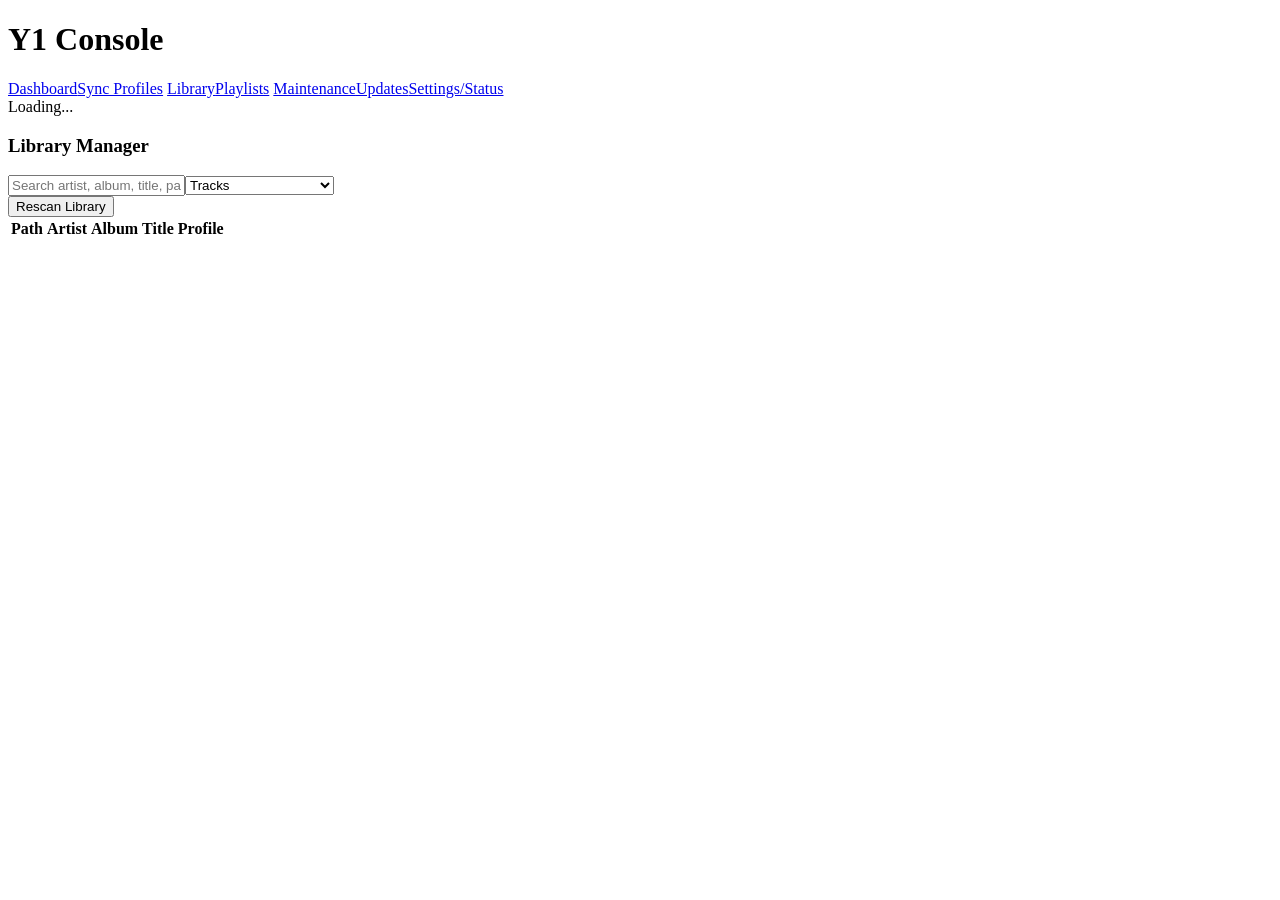
==== app/src/main/assets/web/bundled/library.html @ 3422ff79 "Add initial project structure and configuration files - Created .gitignore to exclude build artifact" ====
<!doctype html>
<html><head>
  <meta charset="utf-8"><meta name="viewport" content="width=device-width, initial-scale=1">
  <title>Y1 Console - Library</title><link rel="stylesheet" href="/css/app.css">
</head><body><div class="layout">
  <div class="sidebar"><h1>Y1 Console</h1>
    <a href="/dashboard.html" data-nav="dashboard">Dashboard</a><a href="/profiles.html" data-nav="profiles">Sync Profiles</a>
    <a href="/library.html" data-nav="library">Library</a><a href="/playlists.html" data-nav="playlists">Playlists</a>
    <a href="/maintenance.html" data-nav="maintenance">Maintenance</a><a href="/updates.html" data-nav="updates">Updates</a><a href="/settings.html" data-nav="settings">Settings/Status</a>
  </div>
  <div class="content">
    <div class="topbar"><div class="ip" id="ipHeader">Loading...</div><div class="muted" id="statusHeader"></div></div>
    <div class="card">
      <h3>Library Manager</h3>
      <div class="row"><input id="q" placeholder="Search artist, album, title, path"><select><option>Tracks</option><option>Artists</option><option>Albums</option><option>Folders</option><option>Recently Added</option><option>Duplicate Candidates</option><option>Orphaned Files</option><option>Missing Artwork</option></select></div>
      <button onclick="rescan()">Rescan Library</button>
      <table><thead><tr><th>Path</th><th>Artist</th><th>Album</th><th>Title</th><th>Profile</th></tr></thead><tbody id="rows"></tbody></table>
    </div>
  </div>
</div>
<script src="/js/api.js"></script><script src="/js/app.js"></script>
<script>
  y1Ui.setActiveNav("library"); y1Ui.renderTopStatus();
  function load(){ y1Api.libraryItems().then(function(items){ document.getElementById("rows").innerHTML = y1Ui.toTableRows(items,["path","artist","album","title","profile"]); }); }
  function rescan(){ y1Api.libraryRescan().then(function(){ alert("Library rescan triggered"); }); }
  load();
</script>
</body></html>
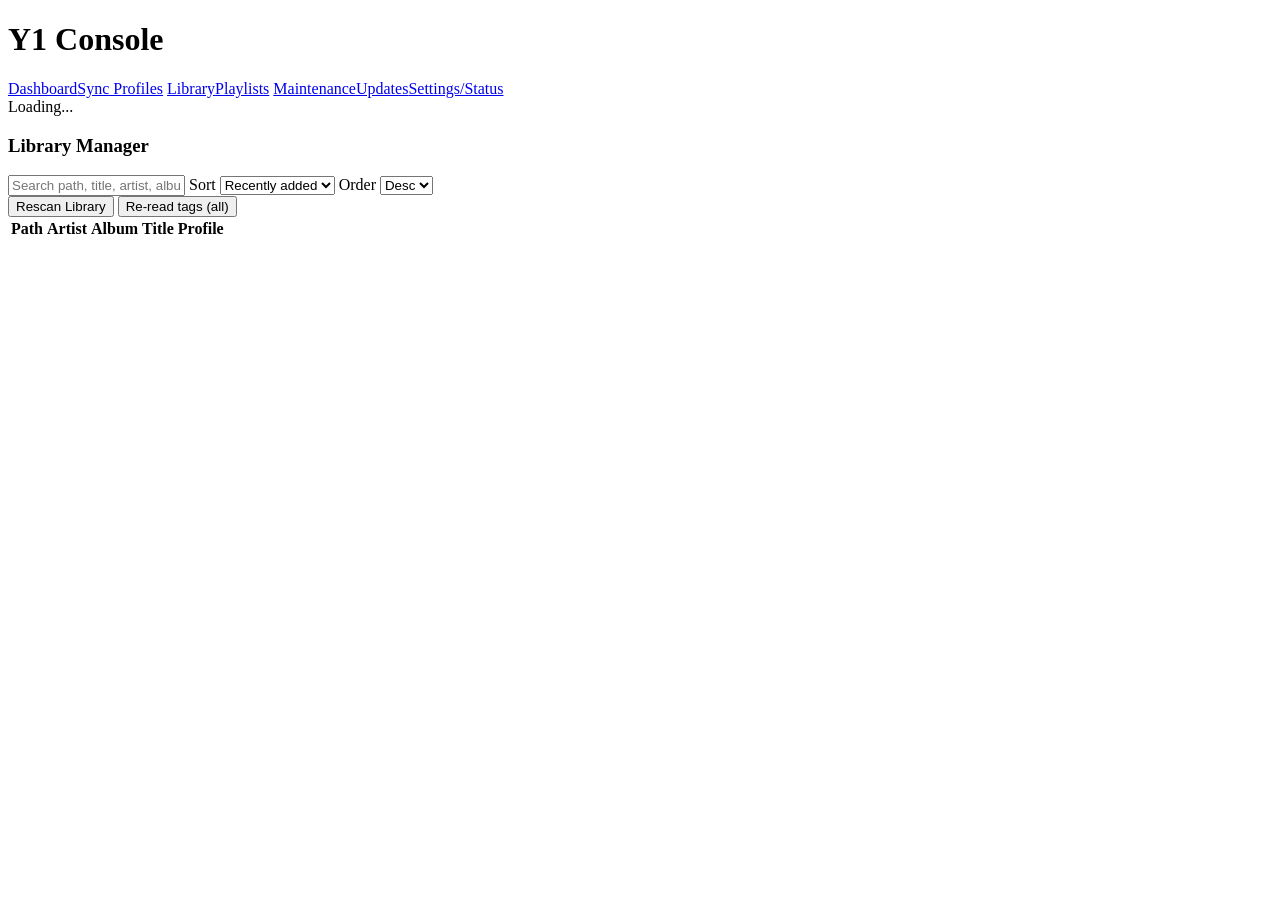
==== commit 94f16c78: "Implement playlist management features and enhance UI - Added functionality for creating, duplicatin" ====
--- a/app/src/main/assets/web/bundled/library.html
+++ b/app/src/main/assets/web/bundled/library.html
@@ -12,17 +12,82 @@
     <div class="topbar"><div class="ip" id="ipHeader">Loading...</div><div class="muted" id="statusHeader"></div></div>
     <div class="card">
       <h3>Library Manager</h3>
-      <div class="row"><input id="q" placeholder="Search artist, album, title, path"><select><option>Tracks</option><option>Artists</option><option>Albums</option><option>Folders</option><option>Recently Added</option><option>Duplicate Candidates</option><option>Orphaned Files</option><option>Missing Artwork</option></select></div>
-      <button onclick="rescan()">Rescan Library</button>
-      <table><thead><tr><th>Path</th><th>Artist</th><th>Album</th><th>Title</th><th>Profile</th></tr></thead><tbody id="rows"></tbody></table>
+      <p class="muted" id="scanMeta"></p>
+      <div class="row">
+        <input id="q" placeholder="Search path, title, artist, album" onchange="load()">
+        <label>Sort <select id="sort" onchange="load()">
+          <option value="added_ts">Recently added</option>
+          <option value="title">Title</option>
+          <option value="artist">Artist</option>
+          <option value="album">Album</option>
+          <option value="path">Path</option>
+        </select></label>
+        <label>Order <select id="order" onchange="load()">
+          <option value="desc">Desc</option>
+          <option value="asc">Asc</option>
+        </select></label>
+      </div>
+      <div class="row">
+        <button onclick="rescan()">Rescan Library</button>
+        <button class="secondary" onclick="reindexMeta()">Re-read tags (all)</button>
+      </div>
+      <table><thead><tr><th>Path</th><th>Artist</th><th>Album</th><th>Title</th><th>Profile</th><th></th></tr></thead><tbody id="rows"></tbody></table>
     </div>
   </div>
 </div>
 <script src="/js/api.js"></script><script src="/js/app.js"></script>
 <script>
   y1Ui.setActiveNav("library"); y1Ui.renderTopStatus();
-  function load(){ y1Api.libraryItems().then(function(items){ document.getElementById("rows").innerHTML = y1Ui.toTableRows(items,["path","artist","album","title","profile"]); }); }
-  function rescan(){ y1Api.libraryRescan().then(function(){ alert("Library rescan triggered"); }); }
+  function scanLine() {
+    fetch("/api/library/scan-status").then(function (r) { return r.json(); }).then(function (s) {
+      var el = document.getElementById("scanMeta");
+      if (el && s.last_scan_ts) el.textContent = "Last rescan: " + new Date(s.last_scan_ts).toLocaleString() + " — " + (s.last_scan_count || 0) + " files";
+    });
+  }
+  function load() {
+    var q = document.getElementById("q").value.trim();
+    var sort = document.getElementById("sort").value;
+    var order = document.getElementById("order").value;
+    y1Api.libraryItems({ q: q, sort: sort, order: order }).then(function (items) {
+      var html = "";
+      for (var i = 0; i < items.length; i++) {
+        var it = items[i];
+        html += "<tr>";
+        html += "<td>" + escapeHtml(it.path) + "</td>";
+        html += "<td>" + escapeHtml(it.artist) + "</td>";
+        html += "<td>" + escapeHtml(it.album) + "</td>";
+        html += "<td>" + escapeHtml(it.title) + "</td>";
+        html += "<td>" + escapeHtml(it.profile) + "</td>";
+        html += "<td><button class='danger' onclick='del(" + it.id + ")'>Delete</button></td>";
+        html += "</tr>";
+      }
+      document.getElementById("rows").innerHTML = html || "<tr><td colspan='6' class='muted'>No tracks</td></tr>";
+    });
+    scanLine();
+  }
+  function escapeHtml(s) {
+    if (s === undefined || s === null) return "";
+    return String(s).replace(/&/g, "&amp;").replace(/</g, "&lt;").replace(/>/g, "&gt;").replace(/\"/g, "&quot;");
+  }
+  function del(id) {
+    if (!confirm("Delete this track from the library and disk?")) return;
+    y1Api.libraryDeleteItem(id).then(function (r) {
+      if (r.ok === false) alert(r.error || "Delete failed");
+      load();
+    });
+  }
+  function rescan() {
+    y1Api.libraryRescan().then(function (r) {
+      alert("Rescan: indexed " + (r.indexed != null ? r.indexed : "?"));
+      load();
+    });
+  }
+  function reindexMeta() {
+    y1Api.libraryReindexMetadata().then(function (r) {
+      alert("Reindexed metadata: " + (r.reindexed != null ? r.reindexed : "?"));
+      load();
+    });
+  }
   load();
 </script>
 </body></html>
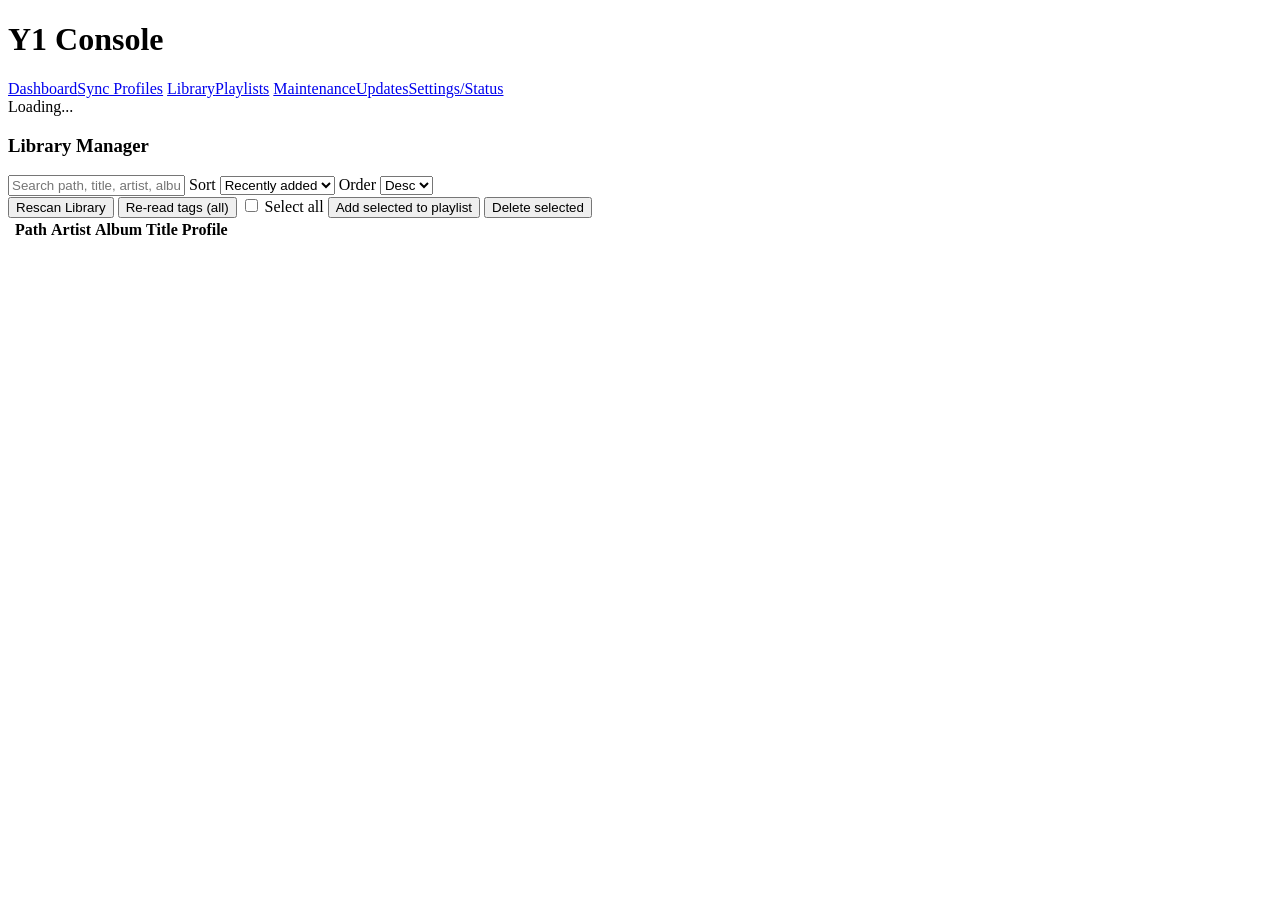
==== commit bc695155: "Enhance sync error reporting and playlist management features - Improved error handling in sync oper" ====
--- a/app/src/main/assets/web/bundled/library.html
+++ b/app/src/main/assets/web/bundled/library.html
@@ -2,7 +2,13 @@
 <html><head>
   <meta charset="utf-8"><meta name="viewport" content="width=device-width, initial-scale=1">
   <title>Y1 Console - Library</title><link rel="stylesheet" href="/css/app.css">
-</head><body><div class="layout">
+</head><body>
+<style>
+  .modalBackdrop { position: fixed; inset: 0; background: rgba(0,0,0,.55); display: none; z-index: 9999; }
+  .modalCard { max-width: 560px; margin: 8vh auto; background: #1b1b1b; color: #eee; border: 1px solid #444; border-radius: 10px; padding: 14px; }
+  .playlistOption { display: flex; justify-content: space-between; align-items: center; border-bottom: 1px solid #333; padding: 8px 0; }
+</style>
+<div class="layout">
   <div class="sidebar"><h1>Y1 Console</h1>
     <a href="/dashboard.html" data-nav="dashboard">Dashboard</a><a href="/profiles.html" data-nav="profiles">Sync Profiles</a>
     <a href="/library.html" data-nav="library">Library</a><a href="/playlists.html" data-nav="playlists">Playlists</a>
@@ -30,14 +36,29 @@
       <div class="row">
         <button onclick="rescan()">Rescan Library</button>
         <button class="secondary" onclick="reindexMeta()">Re-read tags (all)</button>
+        <label><input id="selectAll" type="checkbox" onclick="toggleSelectAll(this.checked)"> Select all</label>
+        <button class="secondary" onclick="bulkAddSelected()">Add selected to playlist</button>
+        <button class="danger" onclick="bulkDeleteSelected()">Delete selected</button>
       </div>
-      <table><thead><tr><th>Path</th><th>Artist</th><th>Album</th><th>Title</th><th>Profile</th><th></th></tr></thead><tbody id="rows"></tbody></table>
+      <table><thead><tr><th></th><th>Path</th><th>Artist</th><th>Album</th><th>Title</th><th>Profile</th><th></th></tr></thead><tbody id="rows"></tbody></table>
+    </div>
+  </div>
+</div>
+<div id="playlistModal" class="modalBackdrop" onclick="if(event.target===this)closePlaylistModal()">
+  <div class="modalCard">
+    <h3 style="margin-top:0">Add to playlist</h3>
+    <p id="playlistModalInfo" class="muted"></p>
+    <div id="playlistModalList"></div>
+    <div class="row" style="margin-top:12px">
+      <button class="secondary" onclick="closePlaylistModal()">Cancel</button>
     </div>
   </div>
 </div>
 <script src="/js/api.js"></script><script src="/js/app.js"></script>
 <script>
   y1Ui.setActiveNav("library"); y1Ui.renderTopStatus();
+  var lastItems = [];
+  var pendingAddPaths = [];
   function scanLine() {
     fetch("/api/library/scan-status").then(function (r) { return r.json(); }).then(function (s) {
       var el = document.getElementById("scanMeta");
@@ -49,19 +70,25 @@
     var sort = document.getElementById("sort").value;
     var order = document.getElementById("order").value;
     y1Api.libraryItems({ q: q, sort: sort, order: order }).then(function (items) {
+      lastItems = items || [];
       var html = "";
-      for (var i = 0; i < items.length; i++) {
-        var it = items[i];
+      for (var i = 0; i < lastItems.length; i++) {
+        var it = lastItems[i];
         html += "<tr>";
+        html += "<td><input type='checkbox' class='rowSel' data-id='" + it.id + "' data-path=\"" + escapeHtml(it.path) + "\"></td>";
         html += "<td>" + escapeHtml(it.path) + "</td>";
         html += "<td>" + escapeHtml(it.artist) + "</td>";
         html += "<td>" + escapeHtml(it.album) + "</td>";
         html += "<td>" + escapeHtml(it.title) + "</td>";
         html += "<td>" + escapeHtml(it.profile) + "</td>";
-        html += "<td><button class='danger' onclick='del(" + it.id + ")'>Delete</button></td>";
+        html += "<td>"
+             + "<button class='secondary' onclick='addToPlaylistByIndex(" + i + ")'>Add</button> "
+             + "<button class='secondary' onclick='addAlbumByIndex(" + i + ")'>Add album</button> "
+             + "<button class='danger' onclick='del(" + it.id + ")'>Delete</button>"
+             + "</td>";
         html += "</tr>";
       }
-      document.getElementById("rows").innerHTML = html || "<tr><td colspan='6' class='muted'>No tracks</td></tr>";
+      document.getElementById("rows").innerHTML = html || "<tr><td colspan='7' class='muted'>No tracks</td></tr>";
     });
     scanLine();
   }
@@ -88,6 +115,99 @@
       load();
     });
   }
+  function openPlaylistModal(pathsToAdd) {
+    pendingAddPaths = pathsToAdd || [];
+    if (!pendingAddPaths.length) return;
+    y1Api.playlists().then(function (pls) {
+      var playlistCache = pls || [];
+      if (!playlistCache.length) {
+        alert("No playlists yet. Create one in Playlists.");
+        return;
+      }
+      document.getElementById("playlistModalInfo").textContent = "Adding " + pendingAddPaths.length + " track(s). Choose destination playlist:";
+      var html = "";
+      for (var i = 0; i < playlistCache.length; i++) {
+        var pl = playlistCache[i];
+        html += "<div class='playlistOption'><div>" + escapeHtml(pl.name) + " <span class='muted'>(" + (pl.entries || 0) + " entries)</span></div>"
+             + "<button onclick='confirmAddToPlaylist(" + pl.id + ",\"" + escapeHtml(pl.name).replace(/"/g, "&quot;") + "\")'>Add here</button></div>";
+      }
+      document.getElementById("playlistModalList").innerHTML = html;
+      document.getElementById("playlistModal").style.display = "block";
+    });
+  }
+  function closePlaylistModal() {
+    document.getElementById("playlistModal").style.display = "none";
+    pendingAddPaths = [];
+  }
+  function confirmAddToPlaylist(id, name) {
+    y1Api.addPlaylistTracksBulk(id, pendingAddPaths).then(function (r) {
+      closePlaylistModal();
+      alert(r && r.ok === false ? ("Failed: " + (r.error || "")) : ("Added " + pendingAddPaths.length + " track(s) to " + name));
+    });
+  }
+  function addToPlaylistByIndex(itemIndex) {
+    var it = lastItems[itemIndex];
+    if (!it) return;
+    openPlaylistModal([it.path]);
+  }
+  function addAlbumByIndex(itemIndex) {
+    var it = lastItems[itemIndex];
+    if (!it || !it.album) {
+      alert("This track has no album metadata.");
+      return;
+    }
+    var sameAlbumPaths = [];
+    for (var i = 0; i < lastItems.length; i++) {
+      if (String(lastItems[i].album || "") === String(it.album || "")) {
+        sameAlbumPaths.push(lastItems[i].path);
+      }
+    }
+    if (!sameAlbumPaths.length) return;
+    openPlaylistModal(sameAlbumPaths);
+  }
+  function getSelectedRows() {
+    var selected = [];
+    document.querySelectorAll(".rowSel:checked").forEach(function (el) {
+      selected.push({
+        id: parseInt(el.getAttribute("data-id"), 10),
+        path: el.getAttribute("data-path")
+      });
+    });
+    return selected;
+  }
+  function toggleSelectAll(checked) {
+    document.querySelectorAll(".rowSel").forEach(function (el) { el.checked = !!checked; });
+  }
+  function bulkAddSelected() {
+    var rows = getSelectedRows();
+    if (!rows.length) {
+      alert("Select at least one track.");
+      return;
+    }
+    var paths = rows.map(function (r) { return r.path; });
+    openPlaylistModal(paths);
+  }
+  function bulkDeleteSelected() {
+    var rows = getSelectedRows();
+    if (!rows.length) {
+      alert("Select at least one track.");
+      return;
+    }
+    if (!confirm("Delete " + rows.length + " selected track(s) from disk and library?")) return;
+    var p = Promise.resolve();
+    var failed = 0;
+    rows.forEach(function (r) {
+      p = p.then(function () {
+        return y1Api.libraryDeleteItem(r.id).then(function (res) {
+          if (res && res.ok === false) failed++;
+        });
+      });
+    });
+    p.then(function () {
+      alert(failed ? ("Deleted with " + failed + " failures.") : "Deleted selected tracks.");
+      load();
+    });
+  }
   load();
 </script>
 </body></html>
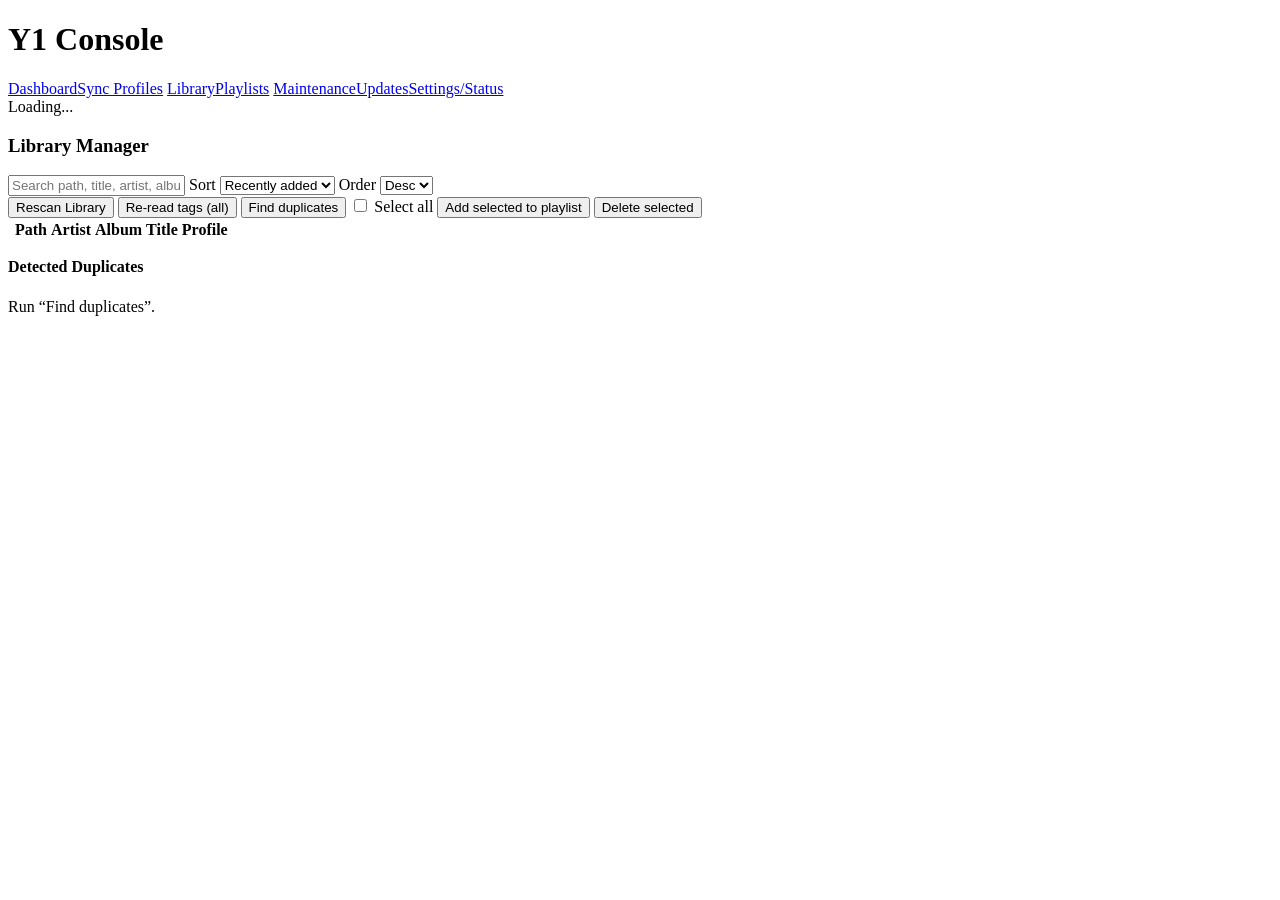
==== commit 5c1cf699: "Add duplicate detection feature in library management - Introduced a new button to find duplicates i" ====
--- a/app/src/main/assets/web/bundled/library.html
+++ b/app/src/main/assets/web/bundled/library.html
@@ -36,11 +36,14 @@
       <div class="row">
         <button onclick="rescan()">Rescan Library</button>
         <button class="secondary" onclick="reindexMeta()">Re-read tags (all)</button>
+        <button class="secondary" onclick="loadDuplicates()">Find duplicates</button>
         <label><input id="selectAll" type="checkbox" onclick="toggleSelectAll(this.checked)"> Select all</label>
         <button class="secondary" onclick="bulkAddSelected()">Add selected to playlist</button>
         <button class="danger" onclick="bulkDeleteSelected()">Delete selected</button>
       </div>
       <table><thead><tr><th></th><th>Path</th><th>Artist</th><th>Album</th><th>Title</th><th>Profile</th><th></th></tr></thead><tbody id="rows"></tbody></table>
+      <h4 style="margin-top:16px">Detected Duplicates</h4>
+      <div id="dups" class="muted">Run “Find duplicates”.</div>
     </div>
   </div>
 </div>
@@ -208,6 +211,50 @@
       load();
     });
   }
+  function loadDuplicates() {
+    var box = document.getElementById("dups");
+    box.textContent = "Scanning duplicates...";
+    y1Api.libraryDuplicates().then(function(groups) {
+      groups = groups || [];
+      if (!groups.length) {
+        box.innerHTML = "<span class='muted'>No duplicates found.</span>";
+        return;
+      }
+      var html = "";
+      for (var i = 0; i < groups.length; i++) {
+        var g = groups[i];
+        html += "<div style='border:1px solid #333;padding:8px;margin:8px 0;border-radius:8px'>";
+        html += "<div><b>" + escapeHtml(g.key_title || "(untitled)") + "</b> — " + escapeHtml(g.key_artist || "(unknown artist)") + " <span class='muted'>(" + (g.count || 0) + " copies)</span></div>";
+        html += "<div class='muted'>Duration: " + Math.floor((g.duration_ms || 0) / 1000) + "s</div>";
+        var items = g.items || [];
+        for (var j = 0; j < items.length; j++) {
+          var it = items[j];
+          var keep = j === 0 ? " <span class='muted'>(newest, keep)</span>" : "";
+          html += "<div style='display:flex;justify-content:space-between;gap:8px;padding:4px 0'>";
+          html += "<div style='word-break:break-all'>" + escapeHtml(it.path || "") + keep + "</div>";
+          if (j > 0) {
+            html += "<button class='danger' onclick='deleteDup(" + parseInt(it.id, 10) + ")'>Delete</button>";
+          } else {
+            html += "<span class='muted'>—</span>";
+          }
+          html += "</div>";
+        }
+        html += "</div>";
+      }
+      box.innerHTML = html;
+    });
+  }
+  function deleteDup(id) {
+    if (!confirm("Delete this duplicate from disk and library?")) return;
+    y1Api.libraryDeleteItem(id).then(function (r) {
+      if (r && r.ok === false) {
+        alert("Delete failed: " + (r.error || ""));
+        return;
+      }
+      load();
+      loadDuplicates();
+    });
+  }
   load();
 </script>
 </body></html>
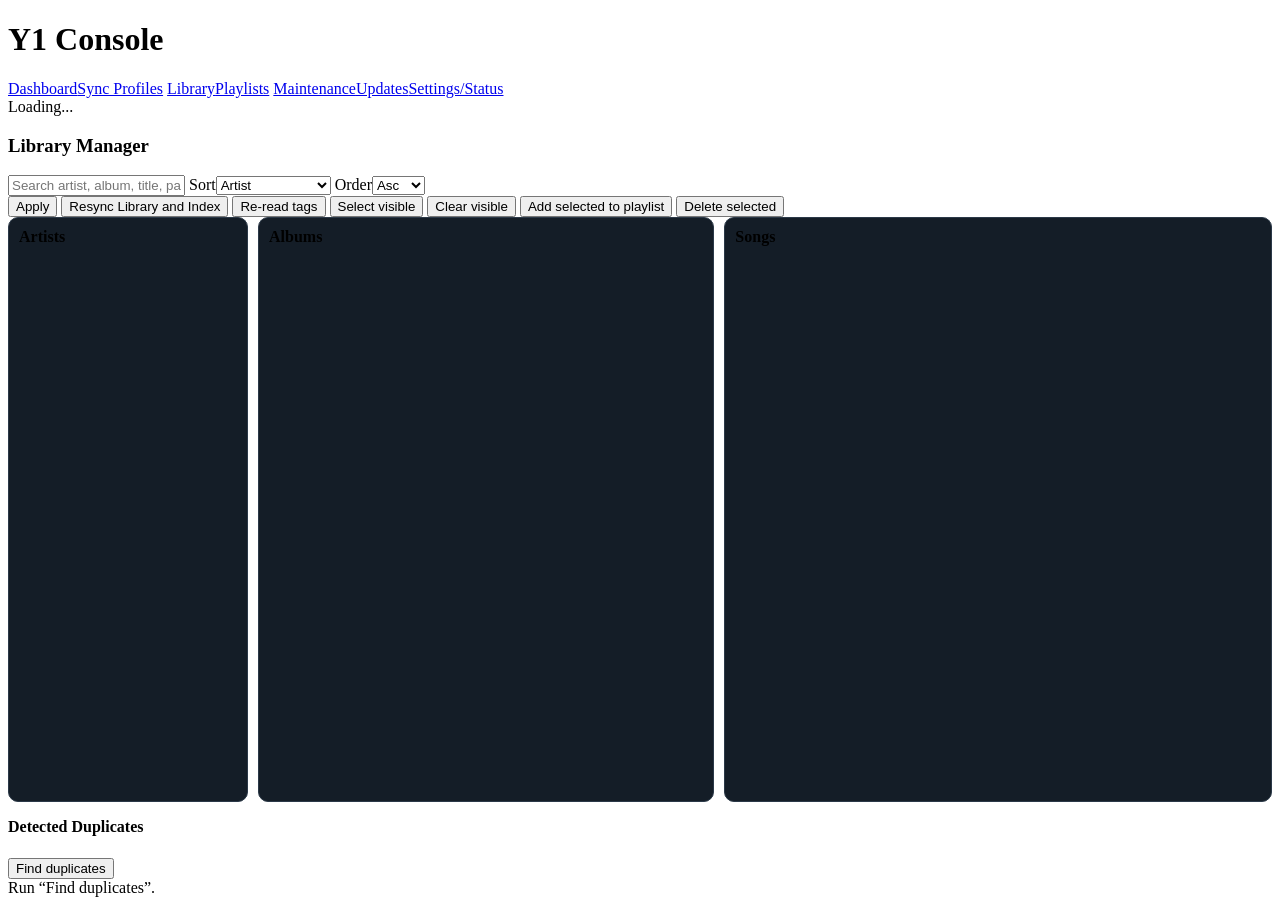
==== commit 3690ab12: "Enhance library and playlist management UI and functionality - Improved the library interface with a" ====
--- a/app/src/main/assets/web/bundled/library.html
+++ b/app/src/main/assets/web/bundled/library.html
@@ -5,8 +5,27 @@
 </head><body>
 <style>
   .modalBackdrop { position: fixed; inset: 0; background: rgba(0,0,0,.55); display: none; z-index: 9999; }
-  .modalCard { max-width: 560px; margin: 8vh auto; background: #1b1b1b; color: #eee; border: 1px solid #444; border-radius: 10px; padding: 14px; }
+  .modalCard { max-width: 560px; margin: 8vh auto; background: #1b1b1b; color: #eee; border: 1px solid #444; border-radius: 10px; padding: 14px; max-height: 80vh; overflow-y: auto; }
   .playlistOption { display: flex; justify-content: space-between; align-items: center; border-bottom: 1px solid #333; padding: 8px 0; }
+  .libShell { display:grid; grid-template-columns: 240px 1fr 1.2fr; gap:10px; min-height: 65vh; }
+  .panel { background:#141d27; border:1px solid #2b3948; border-radius:10px; padding:10px; overflow:auto; }
+  .panel h4 { margin:0 0 8px 0; }
+  .artistItem, .songRow { display:flex; justify-content:space-between; align-items:center; gap:8px; padding:8px; border-bottom:1px solid #263341; cursor:pointer; border-radius:6px; }
+  .artistItem:hover, .songRow:hover { background:#1f2b38; }
+  .artistItem.active { background:#29405b; }
+  .albumGrid { display:grid; grid-template-columns: repeat(auto-fill, minmax(150px, 1fr)); gap:10px; }
+  .albumCard { border:1px solid #2c3a49; border-radius:10px; padding:8px; background:#18222d; cursor:pointer; }
+  .albumCard.active { border-color:#5aa9ff; box-shadow:0 0 0 1px #5aa9ff inset; }
+  .thumb { height:92px; border-radius:8px; display:flex; align-items:center; justify-content:center; font-size:24px; font-weight:bold; color:#e9f2ff; background:linear-gradient(135deg,#355173,#223447); margin-bottom:8px; overflow:hidden; }
+  .thumb img { width:100%; height:100%; object-fit:cover; display:block; }
+  .albumMeta { font-size:12px; color:#9eb0c2; }
+  .songTitle { flex:1 1 auto; min-width:0; display:flex; flex-direction:column; overflow:hidden; }
+  .songMain { display:block; color:#edf2f7; font-weight:600; line-height:1.25; white-space:nowrap; overflow:hidden; text-overflow:ellipsis; }
+  .songMeta { display:block; font-size:12px; color:#9eb0c2; line-height:1.25; white-space:nowrap; overflow:hidden; text-overflow:ellipsis; }
+  .songActions { display:flex; align-items:center; gap:6px; flex:0 0 auto; white-space:nowrap; }
+  .songCheck { margin:0 2px 0 0; }
+  .dupsWrap > div { border:1px solid #333; border-radius:8px; margin:8px 0; padding:8px; }
+  @media (max-width: 1100px) { .libShell { grid-template-columns: 1fr; } }
 </style>
 <div class="layout">
   <div class="sidebar"><h1>Y1 Console</h1>
@@ -20,223 +39,351 @@
       <h3>Library Manager</h3>
       <p class="muted" id="scanMeta"></p>
       <div class="row">
-        <input id="q" placeholder="Search path, title, artist, album" onchange="load()">
-        <label>Sort <select id="sort" onchange="load()">
-          <option value="added_ts">Recently added</option>
-          <option value="title">Title</option>
-          <option value="artist">Artist</option>
-          <option value="album">Album</option>
-          <option value="path">Path</option>
+        <input id="q" placeholder="Search artist, album, title, path">
+        <label>Sort<select id="sort">
+          <option value="artist">Artist</option><option value="album">Album</option><option value="title">Title</option><option value="added_ts">Recently added</option>
         </select></label>
-        <label>Order <select id="order" onchange="load()">
-          <option value="desc">Desc</option>
-          <option value="asc">Asc</option>
-        </select></label>
+        <label>Order<select id="order"><option value="asc">Asc</option><option value="desc">Desc</option></select></label>
       </div>
       <div class="row">
-        <button onclick="rescan()">Rescan Library</button>
-        <button class="secondary" onclick="reindexMeta()">Re-read tags (all)</button>
-        <button class="secondary" onclick="loadDuplicates()">Find duplicates</button>
-        <label><input id="selectAll" type="checkbox" onclick="toggleSelectAll(this.checked)"> Select all</label>
+        <button onclick="loadLibrary()">Apply</button>
+        <button onclick="rescan()">Resync Library and Index</button>
+        <button class="secondary" onclick="reindexMeta()">Re-read tags</button>
+        <button class="secondary" onclick="toggleSelectVisible(true)">Select visible</button>
+        <button class="secondary" onclick="toggleSelectVisible(false)">Clear visible</button>
         <button class="secondary" onclick="bulkAddSelected()">Add selected to playlist</button>
         <button class="danger" onclick="bulkDeleteSelected()">Delete selected</button>
       </div>
-      <table><thead><tr><th></th><th>Path</th><th>Artist</th><th>Album</th><th>Title</th><th>Profile</th><th></th></tr></thead><tbody id="rows"></tbody></table>
+      <div id="msg" class="muted"></div>
+      <div class="libShell">
+        <div class="panel">
+          <h4>Artists</h4>
+          <div id="artists"></div>
+        </div>
+        <div class="panel">
+          <h4>Albums</h4>
+          <div class="albumGrid" id="albums"></div>
+        </div>
+        <div class="panel">
+          <h4>Songs</h4>
+          <div id="songs"></div>
+        </div>
+      </div>
       <h4 style="margin-top:16px">Detected Duplicates</h4>
-      <div id="dups" class="muted">Run “Find duplicates”.</div>
+      <button class="secondary" onclick="loadDuplicates()">Find duplicates</button>
+      <div id="dups" class="muted dupsWrap">Run “Find duplicates”.</div>
     </div>
   </div>
 </div>
+
 <div id="playlistModal" class="modalBackdrop" onclick="if(event.target===this)closePlaylistModal()">
   <div class="modalCard">
     <h3 style="margin-top:0">Add to playlist</h3>
     <p id="playlistModalInfo" class="muted"></p>
+    <div class="row">
+      <input id="newPlaylistName" placeholder="Create new playlist name">
+      <button class="secondary" onclick="createPlaylistFromLibraryModal()">Create</button>
+    </div>
     <div id="playlistModalList"></div>
+    <div class="row" style="margin-top:12px"><button class="secondary" onclick="closePlaylistModal()">Cancel</button></div>
+  </div>
+</div>
+
+<div id="confirmModal" class="modalBackdrop" onclick="if(event.target===this)closeConfirmModal()">
+  <div class="modalCard">
+    <h3 style="margin-top:0">Confirm</h3>
+    <p id="confirmText"></p>
     <div class="row" style="margin-top:12px">
-      <button class="secondary" onclick="closePlaylistModal()">Cancel</button>
+      <button class="danger" id="confirmOkBtn">Delete</button>
+      <button class="secondary" onclick="closeConfirmModal()">Cancel</button>
     </div>
   </div>
 </div>
+
 <script src="/js/api.js"></script><script src="/js/app.js"></script>
 <script>
   y1Ui.setActiveNav("library"); y1Ui.renderTopStatus();
-  var lastItems = [];
+  var state = { items: [], artists: [], byArtist: {}, artistKey: "", albumKey: "", selected: {} };
   var pendingAddPaths = [];
+  var pendingConfirmAction = null;
+
+  function esc(s) {
+    return String(s == null ? "" : s)
+      .replace(/&/g, "&amp;")
+      .replace(/</g, "&lt;")
+      .replace(/>/g, "&gt;")
+      .replace(/"/g, "&quot;")
+      .replace(/'/g, "&#39;");
+  }
+  function message(t) { document.getElementById("msg").textContent = t || ""; }
+  function key(v) { return (v || "").trim().toLowerCase(); }
+  function findById(id) { for (var i = 0; i < state.items.length; i++) if (state.items[i].id === id) return state.items[i]; return null; }
+  function currentSongs() {
+    var a = state.byArtist[state.artistKey] || { albums:{} };
+    var album = a.albums[state.albumKey] || { songs: [] };
+    return album.songs || [];
+  }
+
   function scanLine() {
-    fetch("/api/library/scan-status").then(function (r) { return r.json(); }).then(function (s) {
+    y1Api.libraryScanStatus && fetch("/api/library/scan-status").then(function (r) { return r.json(); }).then(function (s) {
       var el = document.getElementById("scanMeta");
-      if (el && s.last_scan_ts) el.textContent = "Last rescan: " + new Date(s.last_scan_ts).toLocaleString() + " — " + (s.last_scan_count || 0) + " files";
-    });
-  }
-  function load() {
+      if (el && s.last_scan_ts) el.textContent = "Last resync: " + new Date(s.last_scan_ts).toLocaleString() + " — " + (s.last_scan_count || 0) + " files";
+    });
+  }
+
+  function buildHierarchy(items) {
+    var byArtist = {}, artists = [];
+    for (var i = 0; i < items.length; i++) {
+      var it = items[i];
+      var artistName = (it.artist || "").trim() || "Unknown Artist";
+      var albumName = (it.album || "").trim() || "Unknown Album";
+      var aKey = key(artistName), alKey = key(albumName);
+      if (!byArtist[aKey]) {
+        byArtist[aKey] = { name: artistName, albums: {}, albumKeys: [] };
+        artists.push(aKey);
+      }
+      if (!byArtist[aKey].albums[alKey]) {
+        byArtist[aKey].albums[alKey] = { name: albumName, songs: [] };
+        byArtist[aKey].albumKeys.push(alKey);
+      }
+      byArtist[aKey].albums[alKey].songs.push(it);
+    }
+    state.byArtist = byArtist;
+    state.artists = artists.sort(function (a,b){ return byArtist[a].name.localeCompare(byArtist[b].name); });
+    if (!state.artistKey || !state.byArtist[state.artistKey]) state.artistKey = state.artists[0] || "";
+    var a = state.byArtist[state.artistKey];
+    if (!a) { state.albumKey = ""; return; }
+    a.albumKeys.sort(function (x,y){ return a.albums[x].name.localeCompare(a.albums[y].name); });
+    if (!state.albumKey || !a.albums[state.albumKey]) state.albumKey = a.albumKeys[0] || "";
+  }
+
+  function renderArtists() {
+    var html = "";
+    for (var i = 0; i < state.artists.length; i++) {
+      var k = state.artists[i], a = state.byArtist[k], count = 0;
+      var aks = a.albumKeys;
+      for (var j = 0; j < aks.length; j++) count += a.albums[aks[j]].songs.length;
+      html += "<div class='artistItem " + (k === state.artistKey ? "active" : "") + "' onclick='selectArtist(\"" + esc(k) + "\")'>"
+           + "<div>" + esc(a.name) + "</div><div class='muted'>" + count + "</div></div>";
+    }
+    document.getElementById("artists").innerHTML = html || "<div class='muted'>No artists</div>";
+  }
+
+  function thumbText(name) {
+    var w = (name || "??").trim().split(/\s+/);
+    if (!w.length) return "??";
+    if (w.length === 1) return w[0].substring(0,2).toUpperCase();
+    return (w[0][0] + w[1][0]).toUpperCase();
+  }
+
+  function renderAlbums() {
+    var a = state.byArtist[state.artistKey];
+    if (!a) { document.getElementById("albums").innerHTML = "<div class='muted'>No albums</div>"; return; }
+    var html = "";
+    for (var i = 0; i < a.albumKeys.length; i++) {
+      var k = a.albumKeys[i], al = a.albums[k], c = al.songs.length;
+      var coverId = (al.songs && al.songs.length) ? parseInt(al.songs[0].id, 10) : 0;
+      html += "<div class='albumCard " + (k === state.albumKey ? "active" : "") + "' onclick='selectAlbum(\"" + esc(k) + "\")'>"
+           + "<div class='thumb' id='thumb-" + coverId + "'>" + esc(thumbText(al.name)) + "</div>"
+           + "<div>" + esc(al.name) + "</div><div class='albumMeta'>" + c + " song(s)</div></div>";
+    }
+    document.getElementById("albums").innerHTML = html || "<div class='muted'>No albums</div>";
+    loadAlbumThumbs();
+  }
+
+  function renderSongs() {
+    var songs = currentSongs();
+    var html = "";
+    for (var i = 0; i < songs.length; i++) {
+      var it = songs[i], checked = state.selected[it.id] ? "checked" : "";
+      html += "<div class='songRow'>"
+           + "<div class='songTitle' title='" + esc(it.path) + "'><div class='songMain'>" + esc(songLabel(it)) + "</div><div class='songMeta'>" + esc(songMeta(it)) + "</div></div>"
+           + "<div class='songActions'>"
+           + "<input class='songCheck' type='checkbox' " + checked + " onchange='togglePick(" + it.id + ", this.checked)'>"
+           + "<button class='secondary' onclick='addTrack(" + it.id + ")'>Add to playlist</button>"
+           + "<button class='danger' onclick='deleteTrack(" + it.id + ")'>Delete</button>"
+           + "</div>"
+           + "</div>";
+    }
+    document.getElementById("songs").innerHTML = html || "<div class='muted'>No songs</div>";
+  }
+
+  function selectArtist(k) { state.artistKey = k; state.albumKey = ""; buildHierarchy(state.items); renderArtists(); renderAlbums(); renderSongs(); }
+  function selectAlbum(k) { state.albumKey = k; renderAlbums(); renderSongs(); }
+  function togglePick(id, on) { if (on) state.selected[id] = true; else delete state.selected[id]; }
+  function toggleSelectVisible(on) { var songs = currentSongs(); for (var i = 0; i < songs.length; i++) togglePick(songs[i].id, on); renderSongs(); }
+  function selectedItems() {
+    var out = [];
+    for (var id in state.selected) if (state.selected.hasOwnProperty(id)) {
+      var it = findById(parseInt(id, 10));
+      if (it) out.push(it);
+    }
+    return out;
+  }
+
+  function loadLibrary() {
     var q = document.getElementById("q").value.trim();
     var sort = document.getElementById("sort").value;
     var order = document.getElementById("order").value;
     y1Api.libraryItems({ q: q, sort: sort, order: order }).then(function (items) {
-      lastItems = items || [];
-      var html = "";
-      for (var i = 0; i < lastItems.length; i++) {
-        var it = lastItems[i];
-        html += "<tr>";
-        html += "<td><input type='checkbox' class='rowSel' data-id='" + it.id + "' data-path=\"" + escapeHtml(it.path) + "\"></td>";
-        html += "<td>" + escapeHtml(it.path) + "</td>";
-        html += "<td>" + escapeHtml(it.artist) + "</td>";
-        html += "<td>" + escapeHtml(it.album) + "</td>";
-        html += "<td>" + escapeHtml(it.title) + "</td>";
-        html += "<td>" + escapeHtml(it.profile) + "</td>";
-        html += "<td>"
-             + "<button class='secondary' onclick='addToPlaylistByIndex(" + i + ")'>Add</button> "
-             + "<button class='secondary' onclick='addAlbumByIndex(" + i + ")'>Add album</button> "
-             + "<button class='danger' onclick='del(" + it.id + ")'>Delete</button>"
-             + "</td>";
-        html += "</tr>";
-      }
-      document.getElementById("rows").innerHTML = html || "<tr><td colspan='7' class='muted'>No tracks</td></tr>";
-    });
-    scanLine();
-  }
-  function escapeHtml(s) {
-    if (s === undefined || s === null) return "";
-    return String(s).replace(/&/g, "&amp;").replace(/</g, "&lt;").replace(/>/g, "&gt;").replace(/\"/g, "&quot;");
-  }
-  function del(id) {
-    if (!confirm("Delete this track from the library and disk?")) return;
-    y1Api.libraryDeleteItem(id).then(function (r) {
-      if (r.ok === false) alert(r.error || "Delete failed");
-      load();
-    });
-  }
-  function rescan() {
-    y1Api.libraryRescan().then(function (r) {
-      alert("Rescan: indexed " + (r.indexed != null ? r.indexed : "?"));
-      load();
-    });
-  }
-  function reindexMeta() {
-    y1Api.libraryReindexMetadata().then(function (r) {
-      alert("Reindexed metadata: " + (r.reindexed != null ? r.reindexed : "?"));
-      load();
-    });
-  }
+      if (!Array.isArray(items)) {
+        state.items = [];
+        message("Library load failed: " + ((items && (items.error || items.message)) || "unknown"));
+        buildHierarchy(state.items);
+        renderArtists(); renderAlbums(); renderSongs();
+        return;
+      }
+      state.items = items || [];
+      buildHierarchy(state.items);
+      renderArtists(); renderAlbums(); renderSongs(); scanLine();
+    });
+  }
+
+  function songLabel(it) {
+    var t = (it && it.title ? String(it.title).trim() : "");
+    if (t.length) return t;
+    var p = (it && it.path ? String(it.path) : "");
+    var cut = Math.max(p.lastIndexOf("/"), p.lastIndexOf("\\"));
+    return cut >= 0 ? p.substring(cut + 1) : (p || "(untitled)");
+  }
+
+  function fmtDuration(ms) {
+    var s = Math.floor((ms || 0) / 1000);
+    var m = Math.floor(s / 60);
+    var r = s % 60;
+    return m + ":" + (r < 10 ? "0" + r : r);
+  }
+  function fmtSize(bytes) {
+    var b = Number(bytes || 0);
+    if (!b) return "0 B";
+    var units = ["B","KB","MB","GB"];
+    var i = 0;
+    while (b >= 1024 && i < units.length - 1) { b /= 1024; i++; }
+    return (i === 0 ? Math.round(b) : b.toFixed(1)) + " " + units[i];
+  }
+  function songMeta(it) {
+    var parts = [];
+    parts.push("Len " + fmtDuration(it.duration_ms || 0));
+    parts.push("Size " + fmtSize(it.size_bytes || 0));
+    if (it.profile) parts.push("Profile " + it.profile);
+    parts.push(it.path || "");
+    return parts.join(" • ");
+  }
+
+  function loadAlbumThumbs() {
+    var a = state.byArtist[state.artistKey];
+    if (!a) return;
+    var seen = {};
+    for (var i = 0; i < a.albumKeys.length; i++) {
+      var al = a.albums[a.albumKeys[i]];
+      if (!al || !al.songs || !al.songs.length) continue;
+      var id = parseInt(al.songs[0].id, 10);
+      if (!id || seen[id]) continue;
+      seen[id] = true;
+      (function (mediaId) {
+        y1Api.libraryArtwork(mediaId).then(function (r) {
+          if (!r || !r.ok || !r.data_url) return;
+          var el = document.getElementById("thumb-" + mediaId);
+          if (!el) return;
+          el.innerHTML = "<img alt='cover' src='" + esc(r.data_url) + "'>";
+        });
+      })(id);
+    }
+  }
+
+  function deleteTrack(id) {
+    askConfirm("Delete this track from library and disk?", function () {
+      y1Api.libraryDeleteItem(id).then(function (r) {
+      if (r && r.ok === false) { message(r.error || "Delete failed"); return; }
+      message("Track deleted.");
+      delete state.selected[id];
+      loadLibrary();
+      });
+    });
+  }
+  function rescan() { y1Api.libraryRescan().then(function (r) { message("Indexed " + (r.indexed != null ? r.indexed : "?") + " files"); loadLibrary(); }); }
+  function reindexMeta() { y1Api.libraryReindexMetadata().then(function (r) { message("Reindexed: " + (r.reindexed != null ? r.reindexed : "?")); loadLibrary(); }); }
+
   function openPlaylistModal(pathsToAdd) {
     pendingAddPaths = pathsToAdd || [];
     if (!pendingAddPaths.length) return;
     y1Api.playlists().then(function (pls) {
-      var playlistCache = pls || [];
-      if (!playlistCache.length) {
-        alert("No playlists yet. Create one in Playlists.");
-        return;
-      }
-      document.getElementById("playlistModalInfo").textContent = "Adding " + pendingAddPaths.length + " track(s). Choose destination playlist:";
+      pls = pls || [];
+      if (!pls.length) { message("No playlists yet."); return; }
+      document.getElementById("playlistModalInfo").textContent = "Adding " + pendingAddPaths.length + " track(s).";
       var html = "";
-      for (var i = 0; i < playlistCache.length; i++) {
-        var pl = playlistCache[i];
-        html += "<div class='playlistOption'><div>" + escapeHtml(pl.name) + " <span class='muted'>(" + (pl.entries || 0) + " entries)</span></div>"
-             + "<button onclick='confirmAddToPlaylist(" + pl.id + ",\"" + escapeHtml(pl.name).replace(/"/g, "&quot;") + "\")'>Add here</button></div>";
+      for (var i = 0; i < pls.length; i++) {
+        var pl = pls[i];
+        html += "<div class='playlistOption'><div>" + esc(pl.name) + " <span class='muted'>(" + (pl.entries || 0) + ")</span></div>"
+             + "<button onclick='confirmAddToPlaylist(" + pl.id + ",\"" + esc(pl.name).replace(/"/g, "&quot;") + "\")'>Add</button></div>";
       }
       document.getElementById("playlistModalList").innerHTML = html;
       document.getElementById("playlistModal").style.display = "block";
     });
   }
-  function closePlaylistModal() {
-    document.getElementById("playlistModal").style.display = "none";
-    pendingAddPaths = [];
-  }
+  function closePlaylistModal() { document.getElementById("playlistModal").style.display = "none"; pendingAddPaths = []; }
   function confirmAddToPlaylist(id, name) {
+    var count = pendingAddPaths.length;
     y1Api.addPlaylistTracksBulk(id, pendingAddPaths).then(function (r) {
       closePlaylistModal();
-      alert(r && r.ok === false ? ("Failed: " + (r.error || "")) : ("Added " + pendingAddPaths.length + " track(s) to " + name));
-    });
-  }
-  function addToPlaylistByIndex(itemIndex) {
-    var it = lastItems[itemIndex];
+      message(r && r.ok === false ? ("Failed: " + (r.error || "")) : ("Added " + count + " track(s) to " + name));
+    });
+  }
+
+  function createPlaylistFromLibraryModal() {
+    var n = document.getElementById("newPlaylistName").value.trim();
+    if (!n) { message("Enter playlist name."); return; }
+    y1Api.createPlaylist(n).then(function (r) {
+      if (!r || r.ok === false || !r.id) {
+        message("Create playlist failed.");
+        return;
+      }
+      document.getElementById("newPlaylistName").value = "";
+      message("Playlist created.");
+      // refresh list and immediately add to new playlist
+      confirmAddToPlaylist(r.id, n);
+    });
+  }
+
+  function addTrack(id) {
+    var it = findById(id);
     if (!it) return;
     openPlaylistModal([it.path]);
   }
-  function addAlbumByIndex(itemIndex) {
-    var it = lastItems[itemIndex];
-    if (!it || !it.album) {
-      alert("This track has no album metadata.");
-      return;
-    }
-    var sameAlbumPaths = [];
-    for (var i = 0; i < lastItems.length; i++) {
-      if (String(lastItems[i].album || "") === String(it.album || "")) {
-        sameAlbumPaths.push(lastItems[i].path);
-      }
-    }
-    if (!sameAlbumPaths.length) return;
-    openPlaylistModal(sameAlbumPaths);
-  }
-  function getSelectedRows() {
-    var selected = [];
-    document.querySelectorAll(".rowSel:checked").forEach(function (el) {
-      selected.push({
-        id: parseInt(el.getAttribute("data-id"), 10),
-        path: el.getAttribute("data-path")
-      });
-    });
-    return selected;
-  }
-  function toggleSelectAll(checked) {
-    document.querySelectorAll(".rowSel").forEach(function (el) { el.checked = !!checked; });
-  }
   function bulkAddSelected() {
-    var rows = getSelectedRows();
-    if (!rows.length) {
-      alert("Select at least one track.");
-      return;
-    }
-    var paths = rows.map(function (r) { return r.path; });
-    openPlaylistModal(paths);
+    var rows = selectedItems();
+    if (!rows.length) { message("Select at least one track."); return; }
+    openPlaylistModal(rows.map(function (r) { return r.path; }));
   }
   function bulkDeleteSelected() {
-    var rows = getSelectedRows();
-    if (!rows.length) {
-      alert("Select at least one track.");
-      return;
-    }
-    if (!confirm("Delete " + rows.length + " selected track(s) from disk and library?")) return;
-    var p = Promise.resolve();
-    var failed = 0;
-    rows.forEach(function (r) {
-      p = p.then(function () {
-        return y1Api.libraryDeleteItem(r.id).then(function (res) {
-          if (res && res.ok === false) failed++;
-        });
-      });
-    });
-    p.then(function () {
-      alert(failed ? ("Deleted with " + failed + " failures.") : "Deleted selected tracks.");
-      load();
-    });
-  }
+    var rows = selectedItems();
+    if (!rows.length) { message("Select at least one track."); return; }
+    askConfirm("Delete " + rows.length + " selected track(s)?", function () {
+      var p = Promise.resolve(), failed = 0;
+      for (var i = 0; i < rows.length; i++) {
+        (function (id) {
+          p = p.then(function () { return y1Api.libraryDeleteItem(id).then(function (r) { if (r && r.ok === false) failed++; delete state.selected[id]; }); });
+        })(rows[i].id);
+      }
+      p.then(function () { message(failed ? ("Deleted with " + failed + " failures.") : "Deleted selected tracks."); loadLibrary(); });
+    });
+  }
+
   function loadDuplicates() {
     var box = document.getElementById("dups");
     box.textContent = "Scanning duplicates...";
-    y1Api.libraryDuplicates().then(function(groups) {
+    y1Api.libraryDuplicates().then(function (groups) {
       groups = groups || [];
-      if (!groups.length) {
-        box.innerHTML = "<span class='muted'>No duplicates found.</span>";
-        return;
-      }
+      if (!groups.length) { box.innerHTML = "<span class='muted'>No duplicates found.</span>"; return; }
       var html = "";
       for (var i = 0; i < groups.length; i++) {
-        var g = groups[i];
-        html += "<div style='border:1px solid #333;padding:8px;margin:8px 0;border-radius:8px'>";
-        html += "<div><b>" + escapeHtml(g.key_title || "(untitled)") + "</b> — " + escapeHtml(g.key_artist || "(unknown artist)") + " <span class='muted'>(" + (g.count || 0) + " copies)</span></div>";
+        var g = groups[i], items = g.items || [];
+        html += "<div><div><b>" + esc(g.key_title || "(untitled)") + "</b> — " + esc(g.key_artist || "(unknown)") + " <span class='muted'>(" + (g.count || 0) + " copies)</span></div>";
         html += "<div class='muted'>Duration: " + Math.floor((g.duration_ms || 0) / 1000) + "s</div>";
-        var items = g.items || [];
         for (var j = 0; j < items.length; j++) {
-          var it = items[j];
-          var keep = j === 0 ? " <span class='muted'>(newest, keep)</span>" : "";
-          html += "<div style='display:flex;justify-content:space-between;gap:8px;padding:4px 0'>";
-          html += "<div style='word-break:break-all'>" + escapeHtml(it.path || "") + keep + "</div>";
-          if (j > 0) {
-            html += "<button class='danger' onclick='deleteDup(" + parseInt(it.id, 10) + ")'>Delete</button>";
-          } else {
-            html += "<span class='muted'>—</span>";
-          }
+          var it = items[j], keep = j === 0;
+          html += "<div class='songRow'><div class='songTitle'>" + esc(it.path || "") + (keep ? " <span class='muted'>(keep)</span>" : "") + "</div>";
+          html += keep ? "<span class='muted'>—</span>" : "<button class='danger' onclick='deleteTrack(" + parseInt(it.id,10) + ")'>Delete</button>";
           html += "</div>";
         }
         html += "</div>";
@@ -244,17 +391,23 @@
       box.innerHTML = html;
     });
   }
-  function deleteDup(id) {
-    if (!confirm("Delete this duplicate from disk and library?")) return;
-    y1Api.libraryDeleteItem(id).then(function (r) {
-      if (r && r.ok === false) {
-        alert("Delete failed: " + (r.error || ""));
-        return;
-      }
-      load();
-      loadDuplicates();
-    });
-  }
-  load();
+
+  function askConfirm(text, action) {
+    pendingConfirmAction = action;
+    document.getElementById("confirmText").textContent = text || "Are you sure?";
+    document.getElementById("confirmModal").style.display = "block";
+  }
+  function closeConfirmModal() {
+    document.getElementById("confirmModal").style.display = "none";
+    pendingConfirmAction = null;
+  }
+  document.getElementById("confirmOkBtn").onclick = function () {
+    var action = pendingConfirmAction;
+    closeConfirmModal();
+    if (action) action();
+  };
+
+  document.getElementById("q").addEventListener("keydown", function (e) { if (e.key === "Enter") loadLibrary(); });
+  loadLibrary();
 </script>
 </body></html>
